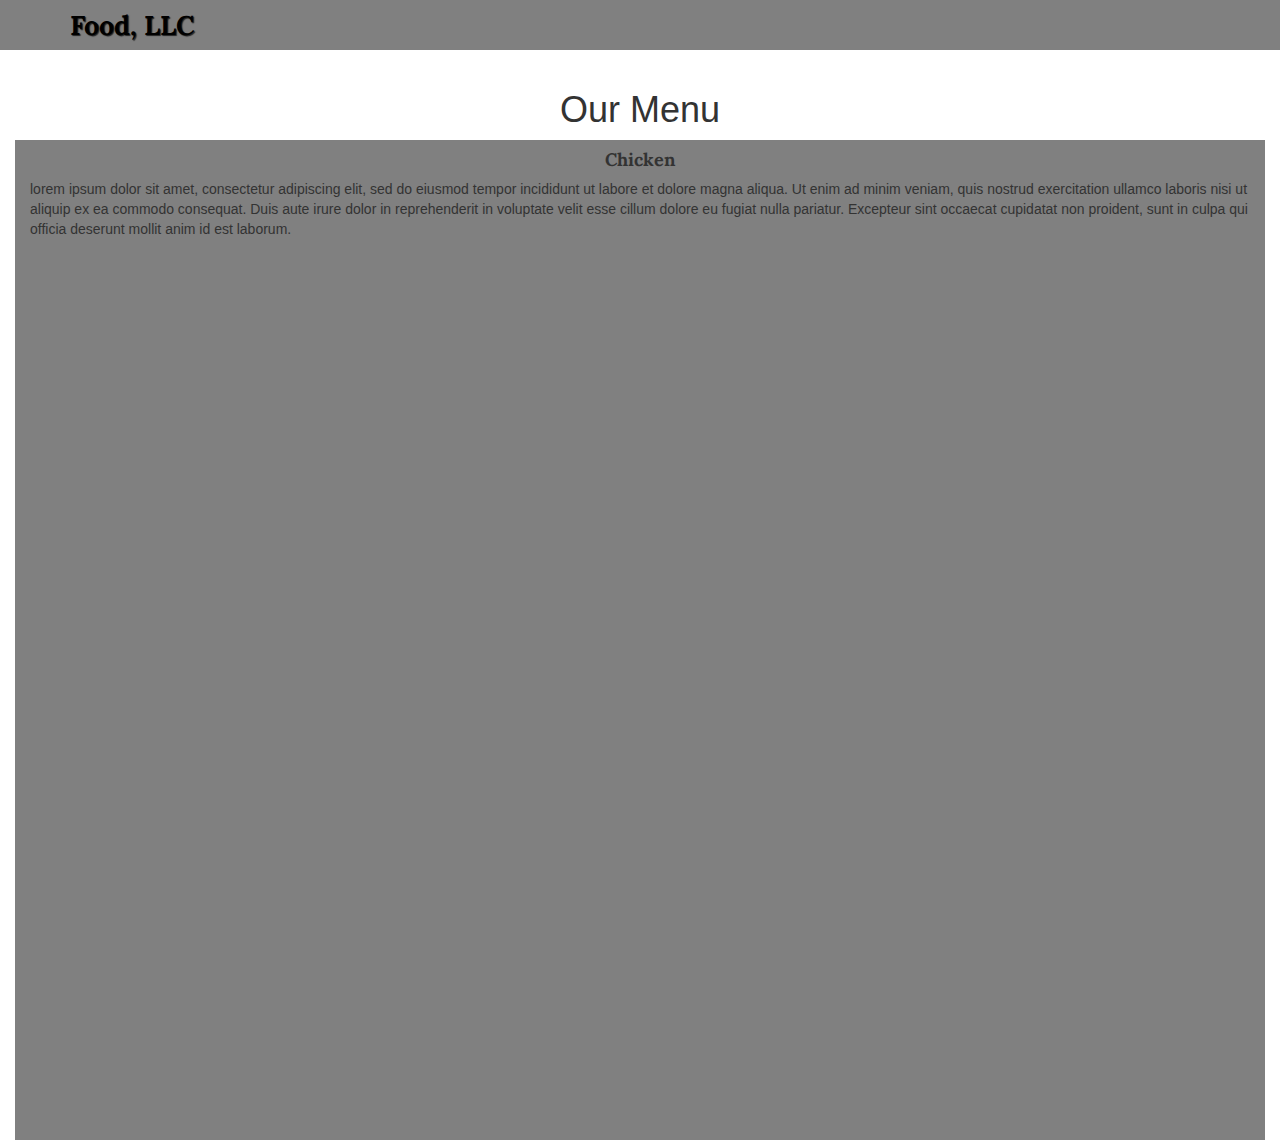
==== module3-solution/index.html @ 54588392 "module 3 solution" ====
<!doctype html>
<html lang="en">
  <head>
    <meta charset="utf-8">
    <meta http-equiv="X-UA-Compatible" content="IE=edge">
    <meta name="viewport" content="width=device-width, initial-scale=1">
    <title>Module-3 Solution</title>
    <link rel="stylesheet" href="css/bootstrap.min.css">
    <link rel="stylesheet" href="css/styles.css">
    <link href='https://fonts.googleapis.com/css?family=Oxygen:400,300,700' rel='stylesheet' type='text/css'>
    <link href='https://fonts.googleapis.com/css?family=Lora' rel='stylesheet' type='text/css'>
  </head>
<body>
  <header>
    <nav id="header-nav" class="navbar navbar-default">
      <div class="container">
        <div class="navbar-header">
          <div class="navbar-brand">
            <h1>Food, LLC</h1>
          </div> 
           <button type="button" class="navbar-toggle collapsed" data-toggle="collapse" data-target="#collapsable-nav" aria-expanded="false">
            <span class="sr-only">Toggle navigation</span>
            <span class="icon-bar"></span>
            <span class="icon-bar"></span>
            <span class="icon-bar"></span>
          </button>
        </div>

        <div id="collapsable-nav" class="collapse navbar-collapse">
           <ul id="nav-list" class="nav nav-stacked navbar-nav navbar-right hidden-lg hidden-md hidden-sm">
            <li id="navlinks">
              <a href="#">
                <span class="glyphicon"></span>Chicken</a>
            </li>
            <li id="navlinks">
              <a href="#">
                <span class="glyphicon"></span>Beef</a>
            </li>
            <li id="navlinks">
              <a href="#">
                <span class="glyphicon"></span>Sushi</a>
            </li>
            </ul><!-- #nav-list -->
        </div><!-- .collapse .navbar-collapse -->
      </div>
    </nav>

    <div class="container-fluid">
         <h1 class="text-center">Our Menu</h1>
         <div class="sec_chicken col-lg-12 col-xs-12 col-md-12 col-sm-12">
         <h4 class="text-center">Chicken</h4>
         <p>lorem ipsum dolor sit amet, consectetur adipiscing elit, sed do eiusmod tempor incididunt ut labore et dolore magna aliqua. Ut enim ad minim veniam, quis nostrud exercitation ullamco laboris nisi ut aliquip ex ea commodo consequat. Duis aute irure dolor in reprehenderit in voluptate velit esse cillum dolore eu fugiat nulla pariatur. Excepteur sint occaecat cupidatat non proident, sunt in culpa qui officia deserunt mollit anim id est laborum.</p>
         </div>
    </div>

    

  </header>


  <!-- jQuery (Bootstrap JS plugins depend on it) -->
  <script src="js/jquery-2.1.4.min.js"></script>
  <script src="js/bootstrap.min.js"></script>
  <script src="js/script.js"></script>
</body>
</html>
---- module3-solution/css/styles.css ----
*{
  box-sizing: border-box;
}

#header-nav {
  background-color: grey;
  border-radius: 0;
  border:1px;
}

.navbar-brand h1 { 
  font-family: 'Lora', serif;
  color: #000000;
  font-size: 1.5em;
  font-weight: bold;
  text-shadow: 1px 1px 1px #222;
  margin-top: 0;
  margin-bottom: 0;
  line-height: .75;
}

#nav-list{
  text-align: center;
  background-color:#f4f9f9;
  margin-top: 0px;
  margin-bottom: 0px;
}

.sec_chicken{
  background-color: grey;
  height: 1000px;
}

h4{
  font-weight: bold;
  font-family: 'Lora', serif;
}

p{
  font-size:1em;
}

#navlinks{
  border-bottom:1px solid black;
}
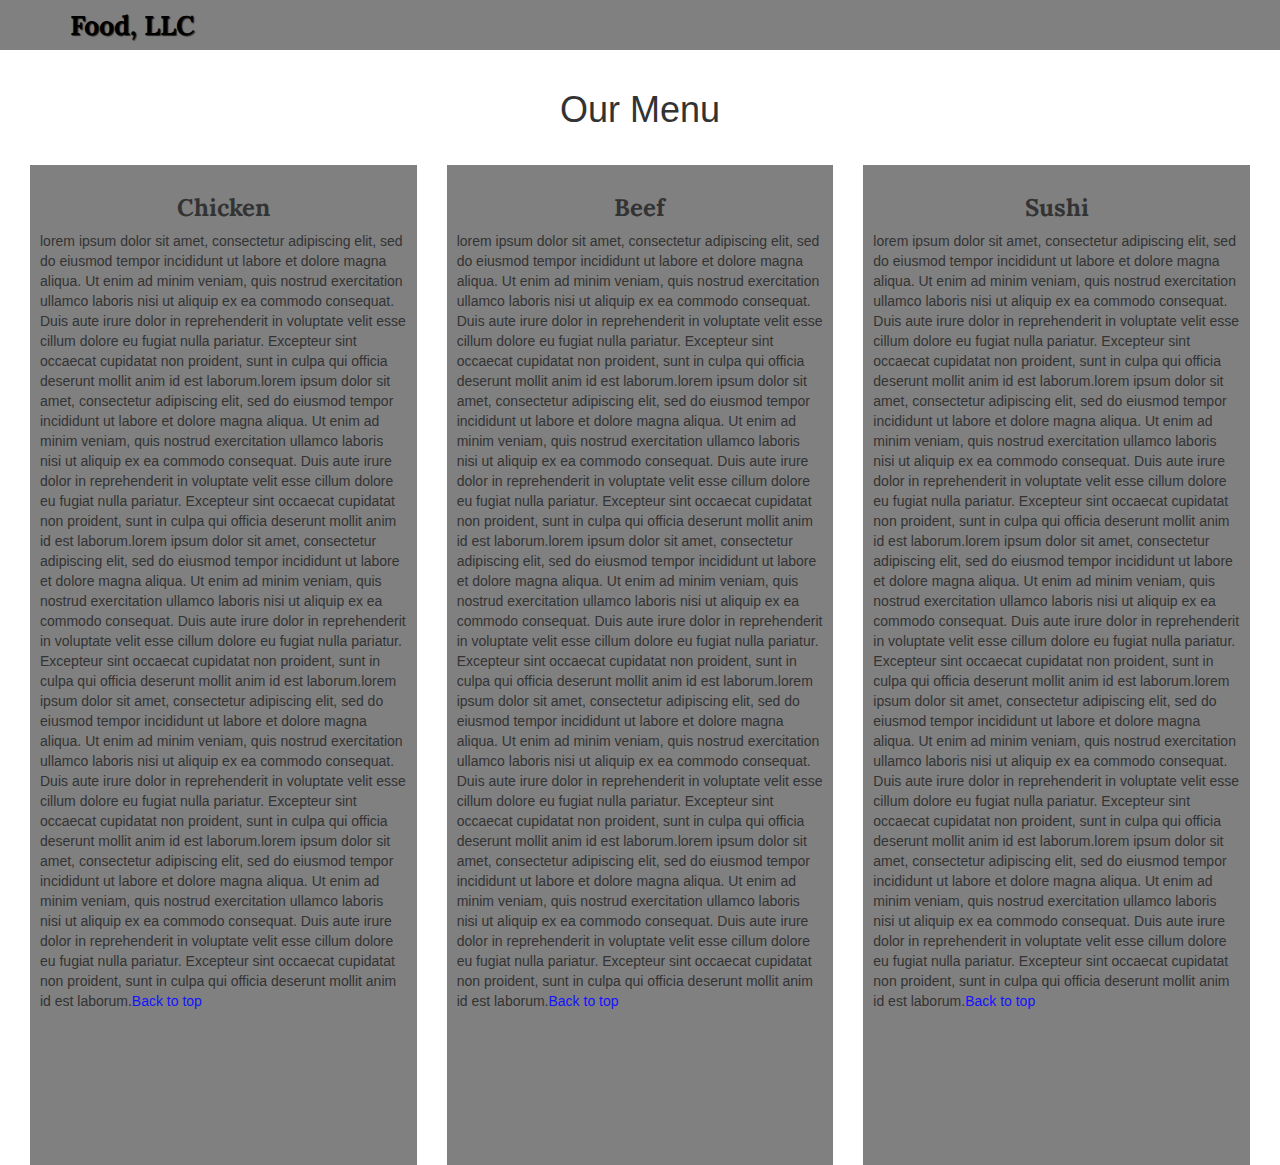
==== commit 1954f41f: "v1.0" ====
--- a/module3-solution/index.html
+++ b/module3-solution/index.html
@@ -12,7 +12,7 @@
   </head>
 <body>
   <header>
-    <nav id="header-nav" class="navbar navbar-default">
+    <nav id="header-nav" class="navbar navbar-default navbar-fixed-top">
       <div class="container">
         <div class="navbar-header">
           <div class="navbar-brand">
@@ -29,15 +29,15 @@
         <div id="collapsable-nav" class="collapse navbar-collapse">
            <ul id="nav-list" class="nav nav-stacked navbar-nav navbar-right hidden-lg hidden-md hidden-sm">
             <li id="navlinks">
-              <a href="#">
+              <a href="#chicken">
                 <span class="glyphicon"></span>Chicken</a>
             </li>
             <li id="navlinks">
-              <a href="#">
+              <a href="#beef">
                 <span class="glyphicon"></span>Beef</a>
             </li>
             <li id="navlinks">
-              <a href="#">
+              <a href="#sushi">
                 <span class="glyphicon"></span>Sushi</a>
             </li>
             </ul><!-- #nav-list -->
@@ -45,19 +45,28 @@
       </div>
     </nav>
 
-    <div class="container-fluid">
+    <div class="container-fluid content" id="top">
          <h1 class="text-center">Our Menu</h1>
-         <div class="sec_chicken col-lg-12 col-xs-12 col-md-12 col-sm-12">
-         <h4 class="text-center">Chicken</h4>
-         <p>lorem ipsum dolor sit amet, consectetur adipiscing elit, sed do eiusmod tempor incididunt ut labore et dolore magna aliqua. Ut enim ad minim veniam, quis nostrud exercitation ullamco laboris nisi ut aliquip ex ea commodo consequat. Duis aute irure dolor in reprehenderit in voluptate velit esse cillum dolore eu fugiat nulla pariatur. Excepteur sint occaecat cupidatat non proident, sunt in culpa qui officia deserunt mollit anim id est laborum.</p>
+         <div class="col-lg-4 col-xs-12 col-md-6 col-sm-12">
+         <div class="sec" id="chicken">
+         <h3 class="text-center">Chicken</h3>
+         <p>lorem ipsum dolor sit amet, consectetur adipiscing elit, sed do eiusmod tempor incididunt ut labore et dolore magna aliqua. Ut enim ad minim veniam, quis nostrud exercitation ullamco laboris nisi ut aliquip ex ea commodo consequat. Duis aute irure dolor in reprehenderit in voluptate velit esse cillum dolore eu fugiat nulla pariatur. Excepteur sint occaecat cupidatat non proident, sunt in culpa qui officia deserunt mollit anim id est laborum.lorem ipsum dolor sit amet, consectetur adipiscing elit, sed do eiusmod tempor incididunt ut labore et dolore magna aliqua. Ut enim ad minim veniam, quis nostrud exercitation ullamco laboris nisi ut aliquip ex ea commodo consequat. Duis aute irure dolor in reprehenderit in voluptate velit esse cillum dolore eu fugiat nulla pariatur. Excepteur sint occaecat cupidatat non proident, sunt in culpa qui officia deserunt mollit anim id est laborum.lorem ipsum dolor sit amet, consectetur adipiscing elit, sed do eiusmod tempor incididunt ut labore et dolore magna aliqua. Ut enim ad minim veniam, quis nostrud exercitation ullamco laboris nisi ut aliquip ex ea commodo consequat. Duis aute irure dolor in reprehenderit in voluptate velit esse cillum dolore eu fugiat nulla pariatur. Excepteur sint occaecat cupidatat non proident, sunt in culpa qui officia deserunt mollit anim id est laborum.lorem ipsum dolor sit amet, consectetur adipiscing elit, sed do eiusmod tempor incididunt ut labore et dolore magna aliqua. Ut enim ad minim veniam, quis nostrud exercitation ullamco laboris nisi ut aliquip ex ea commodo consequat. Duis aute irure dolor in reprehenderit in voluptate velit esse cillum dolore eu fugiat nulla pariatur. Excepteur sint occaecat cupidatat non proident, sunt in culpa qui officia deserunt mollit anim id est laborum.lorem ipsum dolor sit amet, consectetur adipiscing elit, sed do eiusmod tempor incididunt ut labore et dolore magna aliqua. Ut enim ad minim veniam, quis nostrud exercitation ullamco laboris nisi ut aliquip ex ea commodo consequat. Duis aute irure dolor in reprehenderit in voluptate velit esse cillum dolore eu fugiat nulla pariatur. Excepteur sint occaecat cupidatat non proident, sunt in culpa qui officia deserunt mollit anim id est laborum.<a href="#top">Back to top</a></p>
+         </div>
+         </div>
+         <div class="col-lg-4 col-xs-12 col-md-6 col-sm-12">
+         <div class="sec" id="beef">
+         <h3 class="text-center">Beef</h3>
+         <p>lorem ipsum dolor sit amet, consectetur adipiscing elit, sed do eiusmod tempor incididunt ut labore et dolore magna aliqua. Ut enim ad minim veniam, quis nostrud exercitation ullamco laboris nisi ut aliquip ex ea commodo consequat. Duis aute irure dolor in reprehenderit in voluptate velit esse cillum dolore eu fugiat nulla pariatur. Excepteur sint occaecat cupidatat non proident, sunt in culpa qui officia deserunt mollit anim id est laborum.lorem ipsum dolor sit amet, consectetur adipiscing elit, sed do eiusmod tempor incididunt ut labore et dolore magna aliqua. Ut enim ad minim veniam, quis nostrud exercitation ullamco laboris nisi ut aliquip ex ea commodo consequat. Duis aute irure dolor in reprehenderit in voluptate velit esse cillum dolore eu fugiat nulla pariatur. Excepteur sint occaecat cupidatat non proident, sunt in culpa qui officia deserunt mollit anim id est laborum.lorem ipsum dolor sit amet, consectetur adipiscing elit, sed do eiusmod tempor incididunt ut labore et dolore magna aliqua. Ut enim ad minim veniam, quis nostrud exercitation ullamco laboris nisi ut aliquip ex ea commodo consequat. Duis aute irure dolor in reprehenderit in voluptate velit esse cillum dolore eu fugiat nulla pariatur. Excepteur sint occaecat cupidatat non proident, sunt in culpa qui officia deserunt mollit anim id est laborum.lorem ipsum dolor sit amet, consectetur adipiscing elit, sed do eiusmod tempor incididunt ut labore et dolore magna aliqua. Ut enim ad minim veniam, quis nostrud exercitation ullamco laboris nisi ut aliquip ex ea commodo consequat. Duis aute irure dolor in reprehenderit in voluptate velit esse cillum dolore eu fugiat nulla pariatur. Excepteur sint occaecat cupidatat non proident, sunt in culpa qui officia deserunt mollit anim id est laborum.lorem ipsum dolor sit amet, consectetur adipiscing elit, sed do eiusmod tempor incididunt ut labore et dolore magna aliqua. Ut enim ad minim veniam, quis nostrud exercitation ullamco laboris nisi ut aliquip ex ea commodo consequat. Duis aute irure dolor in reprehenderit in voluptate velit esse cillum dolore eu fugiat nulla pariatur. Excepteur sint occaecat cupidatat non proident, sunt in culpa qui officia deserunt mollit anim id est laborum.<a href="#top">Back to top</a></p>
+         </div>
+         </div>
+         <div class="col-lg-4 col-xs-12 col-md-12 col-sm-12">
+         <div class="sec" id="sushi">
+         <h3 class="text-center">Sushi</h3>
+         <p>lorem ipsum dolor sit amet, consectetur adipiscing elit, sed do eiusmod tempor incididunt ut labore et dolore magna aliqua. Ut enim ad minim veniam, quis nostrud exercitation ullamco laboris nisi ut aliquip ex ea commodo consequat. Duis aute irure dolor in reprehenderit in voluptate velit esse cillum dolore eu fugiat nulla pariatur. Excepteur sint occaecat cupidatat non proident, sunt in culpa qui officia deserunt mollit anim id est laborum.lorem ipsum dolor sit amet, consectetur adipiscing elit, sed do eiusmod tempor incididunt ut labore et dolore magna aliqua. Ut enim ad minim veniam, quis nostrud exercitation ullamco laboris nisi ut aliquip ex ea commodo consequat. Duis aute irure dolor in reprehenderit in voluptate velit esse cillum dolore eu fugiat nulla pariatur. Excepteur sint occaecat cupidatat non proident, sunt in culpa qui officia deserunt mollit anim id est laborum.lorem ipsum dolor sit amet, consectetur adipiscing elit, sed do eiusmod tempor incididunt ut labore et dolore magna aliqua. Ut enim ad minim veniam, quis nostrud exercitation ullamco laboris nisi ut aliquip ex ea commodo consequat. Duis aute irure dolor in reprehenderit in voluptate velit esse cillum dolore eu fugiat nulla pariatur. Excepteur sint occaecat cupidatat non proident, sunt in culpa qui officia deserunt mollit anim id est laborum.lorem ipsum dolor sit amet, consectetur adipiscing elit, sed do eiusmod tempor incididunt ut labore et dolore magna aliqua. Ut enim ad minim veniam, quis nostrud exercitation ullamco laboris nisi ut aliquip ex ea commodo consequat. Duis aute irure dolor in reprehenderit in voluptate velit esse cillum dolore eu fugiat nulla pariatur. Excepteur sint occaecat cupidatat non proident, sunt in culpa qui officia deserunt mollit anim id est laborum.lorem ipsum dolor sit amet, consectetur adipiscing elit, sed do eiusmod tempor incididunt ut labore et dolore magna aliqua. Ut enim ad minim veniam, quis nostrud exercitation ullamco laboris nisi ut aliquip ex ea commodo consequat. Duis aute irure dolor in reprehenderit in voluptate velit esse cillum dolore eu fugiat nulla pariatur. Excepteur sint occaecat cupidatat non proident, sunt in culpa qui officia deserunt mollit anim id est laborum.<a href="#top">Back to top</a></p>
+         </div>
          </div>
     </div>
-
-    
-
   </header>
-
-
   <!-- jQuery (Bootstrap JS plugins depend on it) -->
   <script src="js/jquery-2.1.4.min.js"></script>
   <script src="js/bootstrap.min.js"></script>
--- a/module3-solution/css/styles.css
+++ b/module3-solution/css/styles.css
@@ -26,12 +26,23 @@
   margin-bottom: 0px;
 }
 
-.sec_chicken{
+.sec{
   background-color: grey;
   height: 1000px;
+  float:right;
+  padding:10px;
+  margin-top: 25px;
 }
 
-h4{
+a{
+  color:#1212ff;
+}
+
+.row{
+  width: 100%;
+}
+
+h3{
   font-weight: bold;
   font-family: 'Lora', serif;
 }
@@ -42,4 +53,12 @@
 
 #navlinks{
   border-bottom:1px solid black;
+}
+
+.navbar-header button.navbar-toggle, .navbar-header .icon-bar {
+  border: 1px solid #61122f;
+}
+
+.content{
+  padding-top:70px;
 }